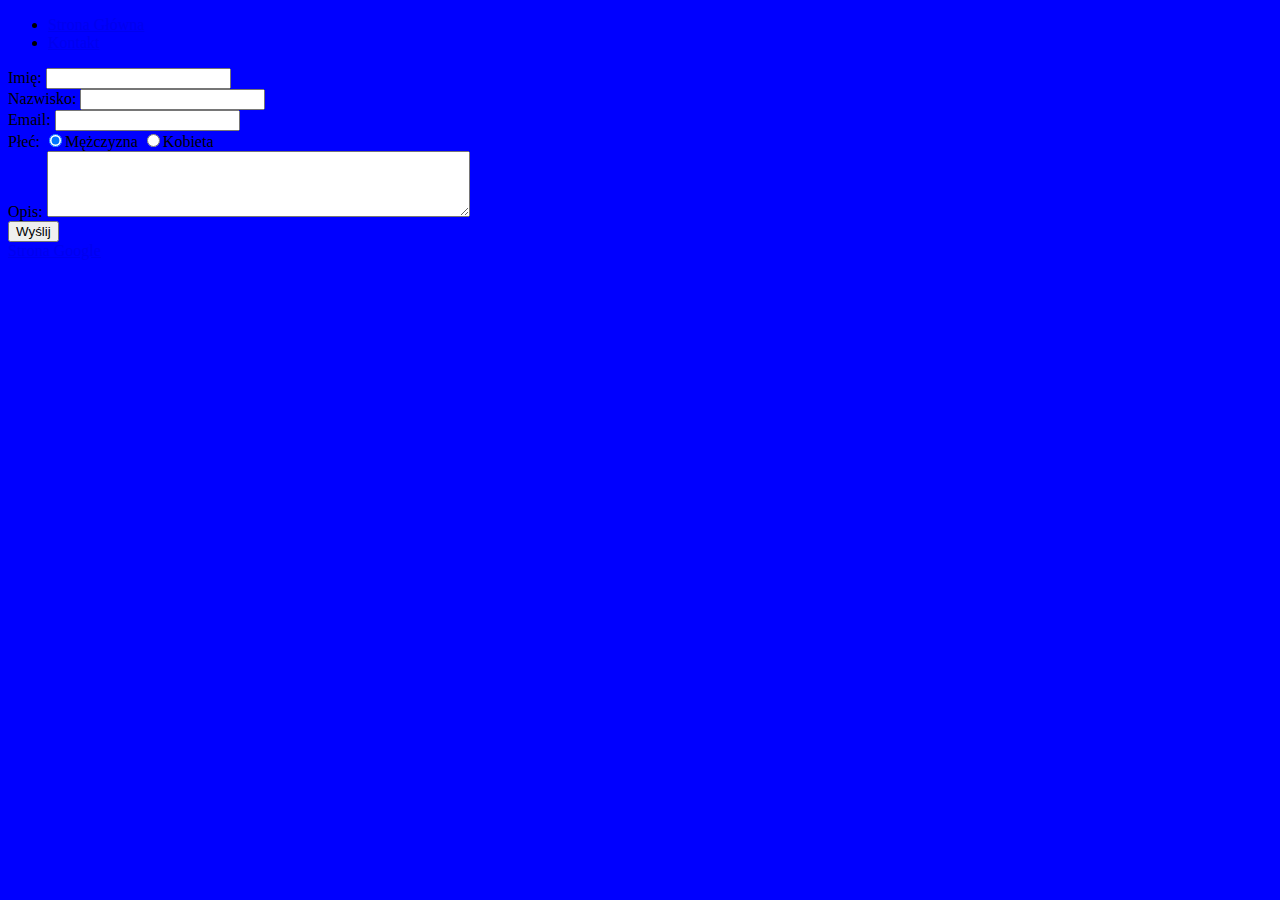
==== contact.html @ 3cc1350c "Dodano formularz kontaktowy" ====
<!DOCTYPE html>
<html lang="pl">
<head>
    <meta charset="UTF-8">
    <title>Wiktor Lazarowicz</title>

	<link rel="stylesheet" href="style.css">
</head>

<body>

<ul>
	<li><a href=index.html>Strona Główna</a></li>
	<li><a href=contact.html>Kontakt</a></li>
</ul>

    <div class="container">
            <form>
                <div class="form-group">
                    <label for="name">Imię:</label>
                    <input type="name" class="form-control" id="name">
                </div>
                <div class="form-group">
                    <label for="surname">Nazwisko:</label>
                    <input type="surname" class="form-control" id="surname">
                </div>
                <div class="email">
                    <label for="email">Email: </label>
                    <input type="email" class="form-control" id="email">
                </div>
                <div class="radio">
				<label for="radio">Płeć: </label>
                    <label><input type="radio" name="optradio" checked>Mężczyzna</label>
                    <label><input type="radio" name="optradio">Kobieta</label>
                 </div>
				 <div class="text-area">
				 <label for="radio">Opis: </label>
				 <textarea rows="4" cols="50">
				 </textarea>
				 </div>
                <button type="submit" class="btn btn-default">Wyślij</button>
            </form>
    </div>

 <div class="prawy">
    <a href=”https://www.google.com/”>Strona Google</a>
   </div>
</body>
</html>
---- style.css ----
body{
	background-color: blue;
}
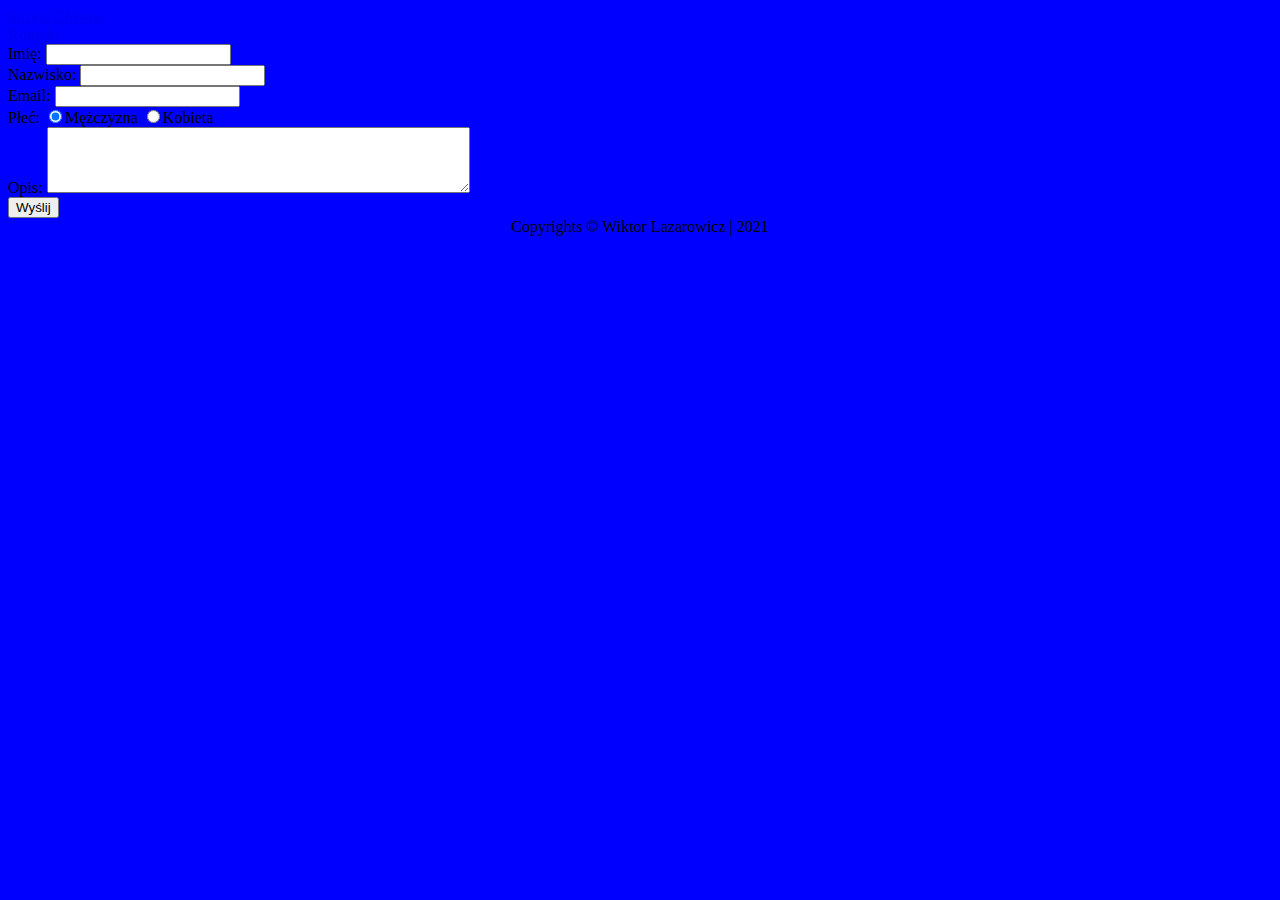
==== commit 4a11c37a: "navbar" ====
--- a/contact.html
+++ b/contact.html
@@ -1,49 +1,44 @@
 <!DOCTYPE html>
 <html lang="pl">
-<head>
-    <meta charset="UTF-8">
-    <title>Wiktor Lazarowicz</title>
-
-	<link rel="stylesheet" href="style.css">
-</head>
-
-<body>
-
-<ul>
-	<li><a href=index.html>Strona Główna</a></li>
-	<li><a href=contact.html>Kontakt</a></li>
-</ul>
-
-    <div class="container">
-            <form>
-                <div class="form-group">
-                    <label for="name">Imię:</label>
-                    <input type="name" class="form-control" id="name">
-                </div>
-                <div class="form-group">
-                    <label for="surname">Nazwisko:</label>
-                    <input type="surname" class="form-control" id="surname">
-                </div>
-                <div class="email">
-                    <label for="email">Email: </label>
-                    <input type="email" class="form-control" id="email">
-                </div>
-                <div class="radio">
-				<label for="radio">Płeć: </label>
-                    <label><input type="radio" name="optradio" checked>Mężczyzna</label>
-                    <label><input type="radio" name="optradio">Kobieta</label>
-                 </div>
-				 <div class="text-area">
-				 <label for="radio">Opis: </label>
-				 <textarea rows="4" cols="50">
-				 </textarea>
-				 </div>
-                <button type="submit" class="btn btn-default">Wyślij</button>
-            </form>
-    </div>
-
- <div class="prawy">
-    <a href=”https://www.google.com/”>Strona Google</a>
-   </div>
-</body>
-</html>
+	<head>
+		<link href="https://cdn.jsdelivr.net/npm/bootstrap@5.0.0-beta2/dist/css/bootstrap.min.css" rel="stylesheet" integrity="sha384-BmbxuPwQa2lc/FVzBcNJ7UAyJxM6wuqIj61tLrc4wSX0szH/Ev+nYRRuWlolflfl" crossorigin="anonymous">
+			<meta charset="UTF-8">
+				<title>Wiktor Lazarowicz</title>
+				<link rel="stylesheet" href="style.css">
+				</head>
+				<body>
+					<div class ="navbar"></div>
+					<form>
+						<div class="form-group">
+							<label for="name">Imię:</label>
+							<input type="name" class="form-control" id="name">
+							</div>
+							<div class="form-group">
+								<label for="surname">Nazwisko:</label>
+								<input type="surname" class="form-control" id="surname">
+								</div>
+								<div class="email">
+									<label for="email">Email: </label>
+									<input type="email" class="form-control" id="email">
+									</div>
+									<div class="radio">
+										<label for="radio">Płeć: </label>
+										<input type="radio" name="optradio" checked>Mężczyzna
+										
+										</label>
+										<input type="radio" name="optradio">Kobieta
+										
+										</label>
+									</div>
+									<div class="text-area">
+										<label for="text-area">Opis: </label>
+										<textarea rows="4" cols="50"></textarea>
+									</div>
+									<button type="submit" class="btn btn-primary">Wyślij</button>
+								</form>
+								<footer class="stopka">
+         Copyrights &copy; Wiktor Lazarowicz | 2021
+      </footer>
+								<script src="js/navbar.js"></script>
+							</body>
+						</html>--- a/style.css
+++ b/style.css
@@ -1,3 +1,12 @@
 body{
 	background-color: blue;
 }
+.img {
+    width: 100px;
+    height: auto;
+}
+.stopka {
+   display: flex;
+   flex-direction: row;
+   justify-content: center;
+}
